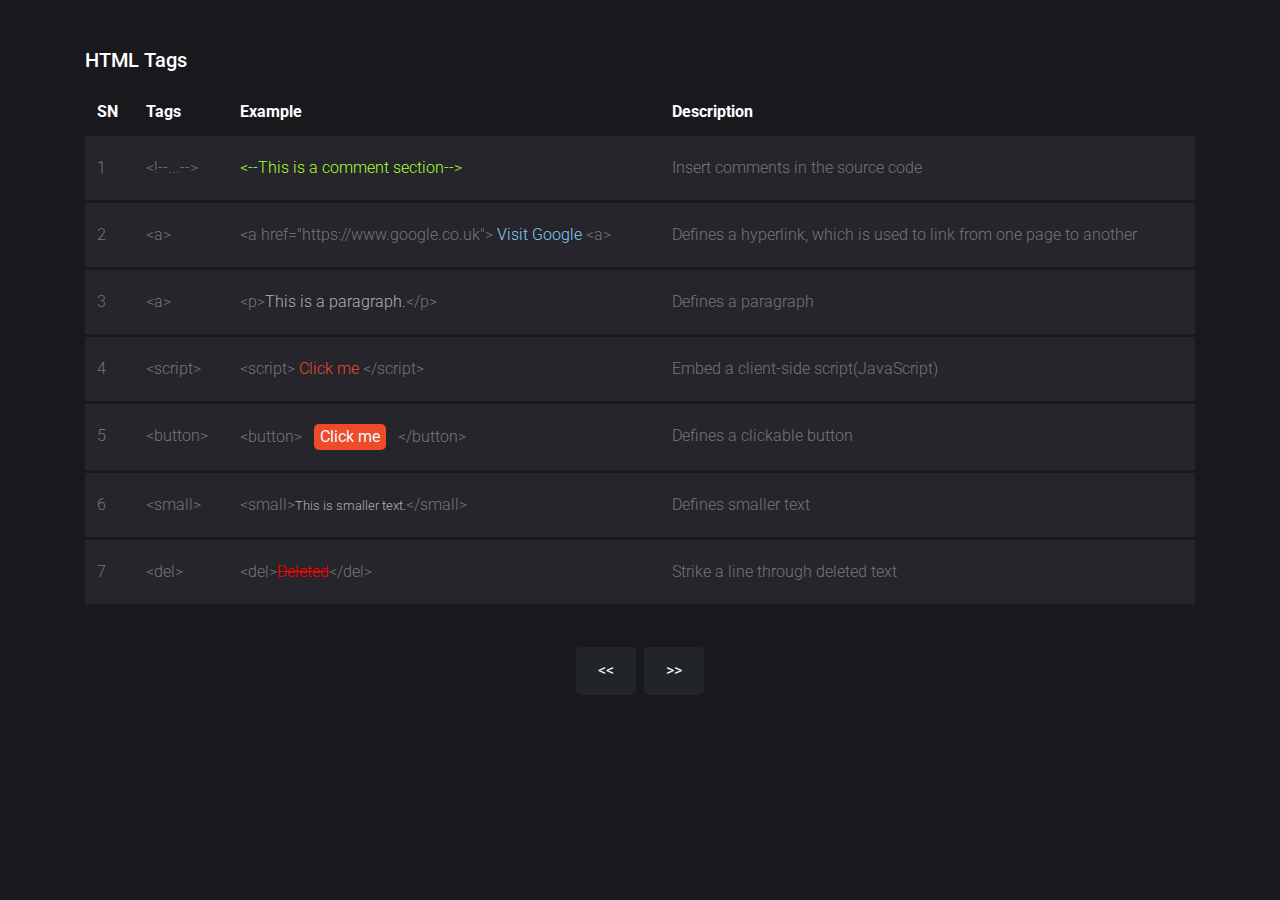
==== index.html @ 1af1ff6a "Assignment2" ====
<!DOCTYPE html>
<html lang="en">
  <head>
    <!-- Required meta tags -->
    <meta charset="utf-8">
    <meta name="viewport" content="width=device-width, initial-scale=1, shrink-to-fit=no">
    <link href="https://fonts.googleapis.com/css?family=Roboto:300,400&display=swap" rel="stylesheet">
    <link rel="stylesheet" href="fonts/icomoon/style.css">
    <link rel="stylesheet" href="css/owl.carousel.min.css">
    <!-- Bootstrap CSS -->
    <link rel="stylesheet" href="css/bootstrap.min.css"> 
    <!-- Style -->
    <link rel="stylesheet" href="css/style.css">

    <title>HTML Tags</title>
  </head>
  <body>
  

  <div class="content">
    
    <div class="container">
      <h2 class="mb-3">HTML Tags</h2>

      <div class="table-responsive custom-table-responsive">

        <table class="table custom-table">
          <thead>
            <tr>  
              <th scope="col">SN</th>
              <th scope="col">Tags</th>
              <th scope="col">Example</th>
              <th scope="col">Description</th>
            </tr>
          </thead>
          <tbody>
            <!--1-->
            <tr scope="row">
              <td>1</td>
              <td>&lt;!--...--&gt;</td>
              <td style="color: greenyellow;">
                &lt;--This is a comment section--&gt;
              </td>
              <td>Insert comments in the source code</td>
            </tr>

            <tr class="spacer"><td colspan="100"></td></tr>
            <!--2-->
            <tr>
              <td>2</td>
              <td>&lt;a&gt; </td>
              <td>
                &lt;a href="https://www.google.co.uk"&gt; <a href="https://www.google.co.uk" style="color: lightskyblue;">Visit Google</a>
                &lt;a&gt;
              </td>
              <td>Defines a hyperlink, which is used to link from one page to another</td>
            </tr>

            <tr class="spacer"><td colspan="100"></td></tr>
            <!--3-->
            <tr>
              <td>3</td>
              <td> &lt;a&gt; </td>
              <td >
                &lt;p&gt;<p style="display: inline;">This is a paragraph.</p>&lt;/p&gt;
              </td>
              <td>Defines a paragraph</td>
            </tr>

            <tr class="spacer"><td colspan="100"></td></tr>
            <!--4-->
            <tr>
              <td>4</td>
              <td> &lt;script&gt; </td>
              <td>
                &lt;script&gt;
                <a href="javascript:void(0);" onclick="alert('This is a popup!')" style="color: #EE4B2B">Click me</a>
                &lt;/script&gt;
              </td>
              <td>Embed a client-side script(JavaScript)</td>
            </tr>

            <tr class="spacer"><td colspan="100"></td></tr>
            <!--5-->
            <tr>
              <td>5</td>
              <td> &lt;button&gt; </td>

              <td>
                &lt;button&gt;
                &nbsp;
                <button type="button" class="styled-button">
                  <a href="javascript:void(0);" onclick="alert('Congrats! You just clicked a button.')" style="color:aliceblue">Click me</a>
                </button>
                &nbsp;
                &lt;/button&gt;
              </td>
                
              <td>Defines a clickable button</td>
            </tr>

            <tr class="spacer"><td colspan="100"></td></tr>
            <!--6-->
            <tr>
              <td>6</td>
              <td>&lt;small&gt; </td>
              <td>
                &lt;small&gt;<small>This is smaller text.</small>&lt;/small&gt;
              </td>
              <td>Defines smaller text</td>
            </tr>

            <tr class="spacer"><td colspan="100"></td></tr>
            <!--7-->
            <tr>
              <td>7</td>
              <td>&lt;del&gt; </td>
              <td>
                &lt;del&gt;<del style="color:red">Deleted</del>&lt;/del&gt;
              </td>
              <td>Strike a line through deleted text</td>
            </tr>

            <tr class="spacer"><td colspan="100"></td></tr>
          </tbody>
        </table>
      </div>
      <br>
      <div style="display: flex; justify-content: center;">
        <button type="button" class="styled-button-pagination">
          <a href="index.html" >&lt;&lt;</a>
        </button>
        &nbsp;&nbsp;
        <button type="button" class="styled-button-pagination">
          <a href="index2.html" >&gt;&gt;</a>
        </button>
      </div>
    </div>

    
  </div>

    <script src="js/jquery-3.3.1.min.js"></script>
    <script src="js/popper.min.js"></script>
    <script src="js/bootstrap.min.js"></script>
    <script src="js/main.js"></script>
  </body>
</html>
---- css/style.css ----
body {
  font-family: "Roboto", -apple-system, BlinkMacSystemFont, "Segoe UI", Roboto, "Helvetica Neue", Arial, "Noto Sans", sans-serif, "Apple Color Emoji", "Segoe UI Emoji", "Segoe UI Symbol", "Noto Color Emoji";
  background-color: #19191d;
  font-weight: 300;
}

p {
  color: #b3b3b3;
  font-weight: 300;
}

h1,
h2,
h3,
h4,
h5,
h6,
.h1,
.h2,
.h3,
.h4,
.h5,
.h6 {
  font-family: "Roboto", -apple-system, BlinkMacSystemFont, "Segoe UI", Roboto, "Helvetica Neue", Arial, "Noto Sans", sans-serif, "Apple Color Emoji", "Segoe UI Emoji", "Segoe UI Symbol", "Noto Color Emoji";
}

a {
  -webkit-transition: .3s all ease;
  -o-transition: .3s all ease;
  transition: .3s all ease;
}

a,
a:hover {
  text-decoration: none !important;
}

.content {
  padding: 3rem 0;
}

h2 {
  font-size: 20px;
  color: #fff;
}

.custom-table {
  min-width: 900px;
}

.custom-table thead tr,
.custom-table thead th {
  border-top: none;
  border-bottom: none !important;
  color: #fff;
}

.custom-table tbody th,
.custom-table tbody td {
  color: #777;
  font-weight: 400;
  padding-bottom: 20px;
  padding-top: 20px;
  font-weight: 300;
}

.custom-table tbody th small,
.custom-table tbody td small {
  color: #b3b3b3;
  font-weight: 300;
}

.custom-table tbody tr:not(.spacer) {
  border-radius: 7px;
  overflow: hidden;
  -webkit-transition: .3s all ease;
  -o-transition: .3s all ease;
  transition: .3s all ease;
}

.custom-table tbody tr:not(.spacer):hover {
  -webkit-box-shadow: 0 2px 10px -5px rgba(0, 0, 0, 0.1);
  box-shadow: 0 2px 10px -5px rgba(0, 0, 0, 0.1);
}

.custom-table tbody tr th,
.custom-table tbody tr td,
.card-header {
  background: #25252b;
  border: none;
  -webkit-transition: .3s all ease;
  -o-transition: .3s all ease;
  transition: .3s all ease;
}

.custom-table tbody tr th a,
.custom-table tbody tr td a {
  color: #b3b3b3;
}

.custom-table tbody tr th:first-child,
.custom-table tbody tr td:first-child {
  border-top-left-radius: 0px;
  border-bottom-left-radius: 0px;
}

.custom-table tbody tr th:last-child,
.custom-table tbody tr td:last-child {
  border-top-right-radius: 0px;
  border-bottom-right-radius: 0px;
}

.custom-table tbody tr.spacer td {
  padding: 0 !important;
  height: 3px;
  border-radius: 0 !important;
  background: transparent !important;
}

.custom-table tbody tr.active th,
.custom-table tbody tr.active td,
.custom-table tbody tr:hover th,
.custom-table tbody tr:hover td {
  color: #fff;
  background: #2e2e36;
}

.custom-table tbody tr.active th a,
.custom-table tbody tr.active td a,
.custom-table tbody tr:hover th a,
.custom-table tbody tr:hover td a {
  color: #fff;
}

/* Custom Checkbox */
.control {
  display: block;
  position: relative;
  margin-bottom: 25px;
  cursor: pointer;
  font-size: 18px;
}

.control input {
  position: absolute;
  z-index: -1;
  opacity: 0;
}

.control__indicator {
  position: absolute;
  top: 2px;
  left: 0;
  height: 20px;
  width: 20px;
  border-radius: 4px;
  border: 2px solid #3f3f47;
  background: transparent;
}

.control--radio .control__indicator {
  border-radius: 50%;
}

.control:hover input~.control__indicator,
.control input:focus~.control__indicator {
  border: 2px solid #007bff;
}

.control input:checked~.control__indicator {
  border: 2px solid #007bff;
  background: #007bff;
}

.control input:disabled~.control__indicator {
  background: #e6e6e6;
  opacity: 0.6;
  pointer-events: none;
  border: 2px solid #ccc;
}

.control__indicator:after {
  font-family: 'icomoon';
  content: '\e5ca';
  position: absolute;
  display: none;
}

.control input:checked~.control__indicator:after {
  display: block;
  color: #fff;
}

.control--checkbox .control__indicator:after {
  top: 50%;
  left: 50%;
  -webkit-transform: translate(-50%, -52%);
  -ms-transform: translate(-50%, -52%);
  transform: translate(-50%, -52%);
}

.control--checkbox input:disabled~.control__indicator:after {
  border-color: #7b7b7b;
}

.control--checkbox input:disabled:checked~.control__indicator {
  background-color: #007bff;
  opacity: .2;
  border: 2px solid #007bff;
}

/* Added CSS */
.styled-button {
  background-color: #EE4B2B;
  color: white;
  border: none;
  border-radius: 5px;
  cursor: pointer;
}

.styled-button a {
  text-decoration: none;
  color: inherit;
}

.styled-button-pagination {
  background-color: #212529;
  color: white;
  border: 2px solid transparent;
  border-radius: 5px;
  padding: 10px 20px;
  cursor: pointer;
  transition: border-color 0.3s;
  /* Add a transition for smooth effect */

}

.styled-button-pagination:hover {
  border-color: white;
}


.styled-button-pagination a {
  text-decoration: none;
  color: aliceblue;
}

.btn-link {
  color: #fff;
}

.btn-link:hover {
  color: #EE4B2B;
}

.card {
  border: none;
}

input, select {
  width: 50%;
  padding: 10px 15px;
  margin: 8px;
  border: 1px solid #EE4B2B;
  border-radius: 4px;
}

/* Style for the "Copy" button */
.input-wrapper button {
  background-color: #007bff;
  border: none;
  padding: 10px;
  border-radius: 5px;
  cursor: pointer;
  margin-top: 5px;
}

.input-wrapper button i {
  margin-right: 5px;
}


.output {
  padding-top: 10px;
  padding-bottom: 20px;
}

/* Additional CSS for the code box */

.code {
  color: aliceblue;
}

.code-box {
  border: 1px solid #ccc;
  border-radius: 5px;
  padding: 10px;
  position: relative;
}

/* Style for the copy button */
.code-box button {
  position: absolute;
  top: 10px;
  right: 10px;
  background-color: transparent;
  color: #fff;
  border: none;
  cursor: pointer;
}

#favcolor{
  width:5%;
  padding:5%;
  border:1px solid #ccc;
}
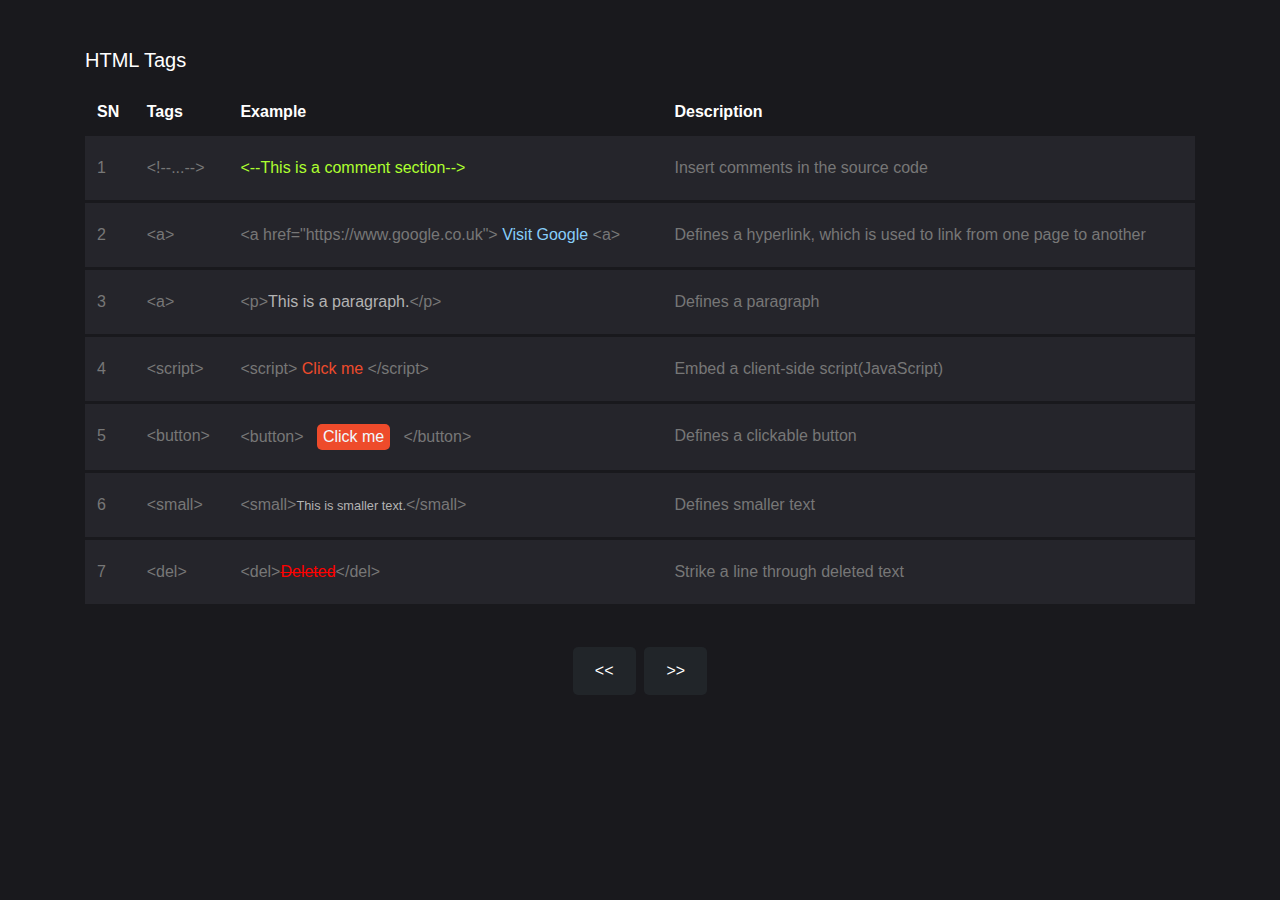
==== commit 39c5094c: "FIXED Pagination Button" ====
--- a/index.html
+++ b/index.html
@@ -127,13 +127,9 @@
       </div>
       <br>
       <div style="display: flex; justify-content: center;">
-        <button type="button" class="styled-button-pagination">
-          <a href="index.html" >&lt;&lt;</a>
-        </button>
+        <a href="index1.html" class="styled-button-pagination">&lt;&lt;</a>
         &nbsp;&nbsp;
-        <button type="button" class="styled-button-pagination">
-          <a href="index2.html" >&gt;&gt;</a>
-        </button>
+        <a href="index2.html" class="styled-button-pagination">&gt;&gt;</a>
       </div>
     </div>
 
--- a/css/style.css
+++ b/css/style.css
@@ -1,5 +1,5 @@
 body {
-  font-family: "Roboto", -apple-system, BlinkMacSystemFont, "Segoe UI", Roboto, "Helvetica Neue", Arial, "Noto Sans", sans-serif, "Apple Color Emoji", "Segoe UI Emoji", "Segoe UI Symbol", "Noto Color Emoji";
+  font-family: sans-serif;
   background-color: #19191d;
   font-weight: 300;
 }
@@ -21,7 +21,7 @@
 .h4,
 .h5,
 .h6 {
-  font-family: "Roboto", -apple-system, BlinkMacSystemFont, "Segoe UI", Roboto, "Helvetica Neue", Arial, "Noto Sans", sans-serif, "Apple Color Emoji", "Segoe UI Emoji", "Segoe UI Symbol", "Noto Color Emoji";
+  font-family: sans-serif;
 }
 
 a {
@@ -180,7 +180,7 @@
 }
 
 .control__indicator:after {
-  font-family: 'icomoon';
+  font-family: sans-serif;
   content: '\e5ca';
   position: absolute;
   display: none;
@@ -245,6 +245,11 @@
   color: aliceblue;
 }
 
+#validMsg{
+  margin: 5px 0 0 10px;
+  display: none;
+}
+
 .btn-link {
   color: #fff;
 }
@@ -258,7 +263,7 @@
 }
 
 input, select {
-  width: 50%;
+  width: 50% auto;
   padding: 10px 15px;
   margin: 8px;
   border: 1px solid #EE4B2B;
@@ -309,8 +314,30 @@
   cursor: pointer;
 }
 
-#favcolor{
-  width:5%;
-  padding:5%;
-  border:1px solid #ccc;
-}+.output input[type="color"]
+{
+  width: 10px !important; 
+  height: 10px !important;  
+  padding: 15px;
+  border: none;
+  cursor: pointer ;
+}
+
+.output #colorButton  {
+  width: 80px !important; 
+  padding: 15px;
+  border: .5px solid #fff;
+  border-radius: 5px;
+}
+
+.output input[type="submit"]
+{
+  width:auto !important;
+  cursor: pointer;
+  font-family: sans-serif;
+  border: none;
+}
+
+.green-border {
+  border-color: greenyellow;
+}
